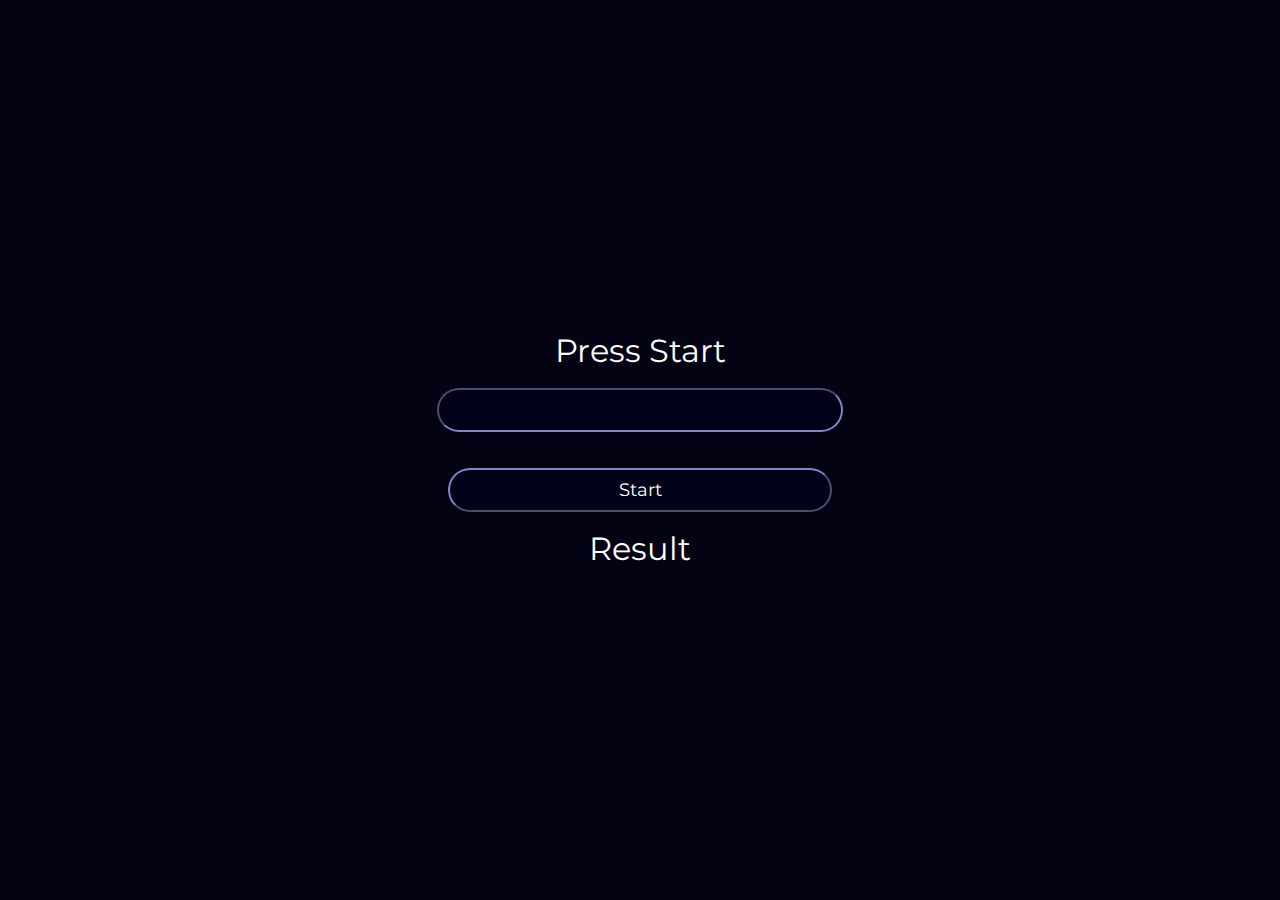
==== index.html @ 8c7232f8 "added an answer preview" ====
<!DOCTYPE html>
<html lang="en">
<head>
    <meta charset="UTF-8">
    <meta http-equiv="X-UA-Compatible" content="IE=edge">
    <link href = 'style.css', rel = 'stylesheet',type = 'text/css'/>
    <meta name="viewport" content="width=device-width, initial-scale=1.0">
    <link rel="preconnect" href="https://fonts.googleapis.com">
    <link rel="preconnect" href="https://fonts.gstatic.com" crossorigin>
    <link href="https://fonts.googleapis.com/css2?family=Montserrat:wght@200&display=swap" rel="stylesheet">
    <title>Document</title>
</head>
<body>
    <div>
        <span id = 'question'>Press Start</span>
        <span><input class = 'widget', id = 'input'></span>
        <span><button class = 'widget', id = 'button'>Start</button></span>
        <span id = 'result'>Result</span>
        <span id = 'answer'></span>
    </div>
    <script src = 'normal.js'></script>
</body>
</html>
---- style.css ----
:root{
    --size: 3.5vh
}
body{
    background-color: rgb(3, 3, 20);
    font-family: Montserrat;
    font-size: var(--size);
    color: rgb(255,255,255);
    display: flex;
    width:100%;
    height: 100vh;
    justify-content: center;
    align-items: center;
    margin: 0;
}
.widget{
    font-family: Montserrat;
    border-color: rgb(133, 133, 197);
    border-radius: 3em;
    border-width: 2px;
    color: rgb(255,255,255);
    background-color: rgb(2,2,25);
    padding: 0.5em;
    width: 30vw;
    font-size: 2vh;
    margin-top: 1em;
    margin-bottom: 1em;
    text-align: center;
}
div{
    width: 100%;
}
span{
    display: flex;
    justify-content: center;
    padding: 0em;
}
#answer{
    position: relative;
    top: 0.1em;
}
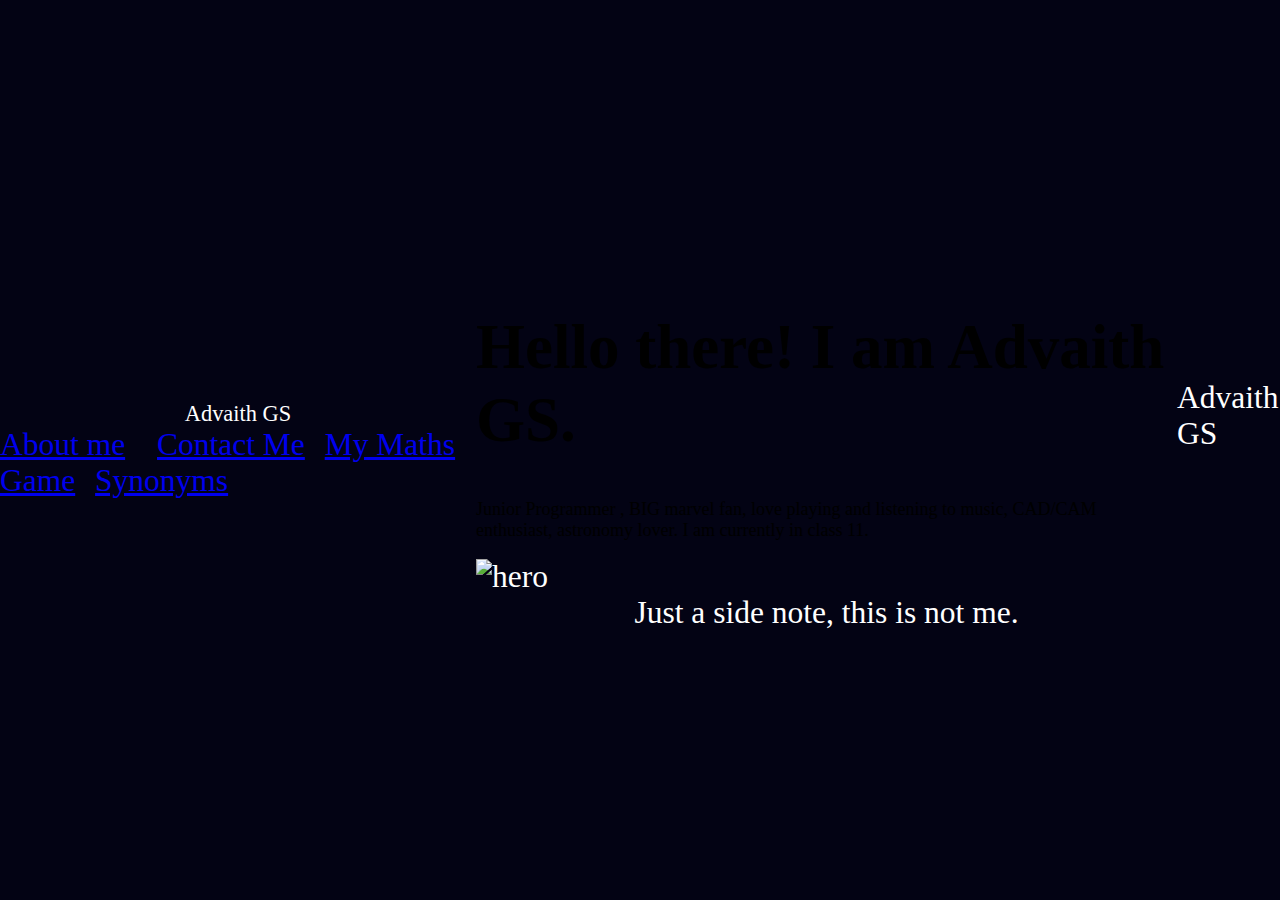
==== commit 1a6ac111: "Added Synonyms link" ====
--- a/index.html
+++ b/index.html
@@ -1,23 +1,105 @@
 <!DOCTYPE html>
-<html lang="en">
+<html>
+
 <head>
-    <meta charset="UTF-8">
-    <meta http-equiv="X-UA-Compatible" content="IE=edge">
-    <link href = 'style.css', rel = 'stylesheet',type = 'text/css'/>
-    <meta name="viewport" content="width=device-width, initial-scale=1.0">
-    <link rel="preconnect" href="https://fonts.googleapis.com">
-    <link rel="preconnect" href="https://fonts.gstatic.com" crossorigin>
-    <link href="https://fonts.googleapis.com/css2?family=Montserrat:wght@200&display=swap" rel="stylesheet">
-    <title>Document</title>
+  <meta charset="utf-8">
+  <meta name="viewport" content="width=device-width">
+  <meta name="google-site-verification" content="Tgr2iBiNIonHi8MVAIfTV2rdPftrHG4Oc8qaF7UgzT0" />
+  <link href="https://unpkg.com/tailwindcss@^2/dist/tailwind.min.css" rel="stylesheet">
+  <link href='favicon.ico'>
+  <title>Home | Advaith GS</title>
+  <!--link rel="icon" type="image/png" href="/favicon.png"/-->
+  <link rel="preconnect" href="https://fonts.gstatic.com">
+  <link href="https://fonts.googleapis.com/css2?family=Assistant&display=swap" rel="stylesheet">
+  <link href="https://fonts.googleapis.com/css2?family=Playfair+Display&display=swap" rel="stylesheet">
+  <link href="style.css" rel="stylesheet" type="text/css" />
+
 </head>
+
 <body>
-    <div>
-        <span id = 'question'>Press Start</span>
-        <span><input class = 'widget', id = 'input'></span>
-        <span><button class = 'widget', id = 'button'>Start</button></span>
-        <span id = 'result'>Result</span>
-        <span id = 'answer'></span>
+  <script src="script.js">
+  </script>
+  <header class="text-gray-600 body-font">
+    <div class="container mx-auto flex flex-wrap p-5 flex-col md:flex-row items-center">
+      <a class="flex title-font font-medium items-center text-gray-900 mb-4 md:mb-0">
+        <span class="ml-3 text-xl" style='margin-left:0rem;font-size: 1.4rem;'>Advaith GS</span>
+      </a>
+      <nav
+        class="md:mr-auto md:ml-4 md:py-1 md:pl-4 md:border-l md:border-gray-400	flex flex-wrap items-center text-base justify-center">
+        <a href='about.html' class="mr-5 hover:text-gray-900" style='margin-right:0.75rem'>About me</a>
+        <a href='contact_me.html' class="mr-5 hover:text-gray-900"
+          style='margin-right:0rem; margin-left:0.75rem'>Contact Me</a>
+        <a href='maths.html' class="mr-5 hover:text-gray-900" style='margin-right:0rem; margin-left:0.75rem'>My Maths
+          Game</a>
+          <a href = 'synonyms.html' class="mr-5 hover:text-gray-900" style = 'margin-right:0rem; margin-left:0.75rem'>Synonyms</a>
+      </nav>
     </div>
-    <script src = 'normal.js'></script>
+  </header>
+  <section class="text-gray-600 body-font" id='thesection'>
+    <div class="container mx-auto flex px-5 py-24 md:flex-row flex-col items-center">
+      <div
+        class="lg:flex-grow md:w-1/2 lg:pr-24 md:pr-16 flex flex-col md:items-start md:text-left mb-16 md:mb-0 items-center text-center"
+        style=" z-index: -100; color: black;">
+        <h1 class="title-font sm:text-4xl text-3xl mb-4 font-medium text-gray-900" style="color: black;">Hello there! I
+          am Advaith GS.
+          <br class="hidden lg:inline-block">
+        </h1>
+        <p class="mb-8 leading-relaxed" style="font-size:large;">Junior Programmer , BIG marvel fan, love playing and
+          listening to music, CAD/CAM enthusiast, astronomy lover. I am currently in class 11. </p>
+      </div>
+      <div class="lg:max-w-lg lg:w-full md:w-1/2 w-5/6" style="position: relative; z-index: -100;">
+        <img class="object-cover object-center rounded" alt="hero"
+          src="https://source.unsplash.com/720x600/?nature,wildlife">
+        <span id='first'> Just a side note, this is not me. </span>
+      </div>
+    </div>
+  </section style='color:white;'>
+  <footer class="text-gray-600 body-font">
+    <div class="container px-5 py-8 mx-auto flex items-center sm:flex-row flex-col">
+      <a class="flex title-font font-medium items-center md:justify-start justify-center text-gray-900">
+        <span class="ml-3 text-xl" style='margin-left:0rem;'>Advaith GS</span>
+      </a>
+      <p class="text-sm text-gray-500 sm:ml-4 sm:pl-4 sm:border-l-2 sm:border-gray-200 sm:py-2 sm:mt-0 mt-4">
+        <a href="https://instagram.com/gs_boi" class="text-gray-600 ml-1" rel="noopener noreferrer" target="_blank" ,
+          id='status'></a>
+        <script src='script.js'></script>
+      </p>
+      <span class="inline-flex sm:ml-auto sm:mt-0 mt-4 justify-center sm:justify-start">
+        <a class="text-gray-500">
+          <svg fill="currentColor" stroke-linecap="round" stroke-linejoin="round" stroke-width="2" class="w-5 h-5"
+            viewBox="0 0 24 24" data-darkreader-inline-fill="" style="--darkreader-inline-fill:currentColor;">
+            <path d="M18 2h-3a5 5 0 00-5 5v3H7v4h3v8h4v-8h3l1-4h-4V7a1 1 0 011-1h3z"></path>
+          </svg>
+        </a>
+        <a class="ml-3 text-gray-500">
+          <svg fill="currentColor" stroke-linecap="round" stroke-linejoin="round" stroke-width="2" class="w-5 h-5"
+            viewBox="0 0 24 24" data-darkreader-inline-fill="" style="--darkreader-inline-fill:currentColor;">
+            <path
+              d="M23 3a10.9 10.9 0 01-3.14 1.53 4.48 4.48 0 00-7.86 3v1A10.66 10.66 0 013 4s-4 9 5 13a11.64 11.64 0 01-7 2c9 5 20 0 20-11.5a4.5 4.5 0 00-.08-.83A7.72 7.72 0 0023 3z">
+            </path>
+          </svg>
+        </a>
+        <a href="https://instagram.com/advaithgs" class="ml-3 text-gray-500">
+          <svg fill="none" stroke="currentColor" stroke-linecap="round" stroke-linejoin="round" stroke-width="2"
+            class="w-5 h-5" viewBox="0 0 24 24" data-darkreader-inline-fill="" data-darkreader-inline-stroke=""
+            style="--darkreader-inline-fill:none; --darkreader-inline-stroke:currentColor;">
+            <rect width="20" height="20" x="2" y="2" rx="5" ry="5"></rect>
+            <path d="M16 11.37A4 4 0 1112.63 8 4 4 0 0116 11.37zm1.5-4.87h.01"></path>
+          </svg>
+        </a>
+        <a class="ml-3 text-gray-500">
+          <svg fill="currentColor" stroke="currentColor" stroke-linecap="round" stroke-linejoin="round" stroke-width="0"
+            class="w-5 h-5" viewBox="0 0 24 24" data-darkreader-inline-fill="" data-darkreader-inline-stroke=""
+            style="--darkreader-inline-fill:currentColor; --darkreader-inline-stroke:currentColor;">
+            <path stroke="none" d="M16 8a6 6 0 016 6v7h-4v-7a2 2 0 00-2-2 2 2 0 00-2 2v7h-4v-7a6 6 0 016-6zM2 9h4v12H2z"
+              data-darkreader-inline-stroke="" style="--darkreader-inline-stroke:none;"></path>
+            <circle cx="4" cy="4" r="2" stroke="none" data-darkreader-inline-stroke=""
+              style="--darkreader-inline-stroke:none;"></circle>
+          </svg>
+        </a>
+      </span>
+    </div>
+  </footer>
 </body>
+
 </html>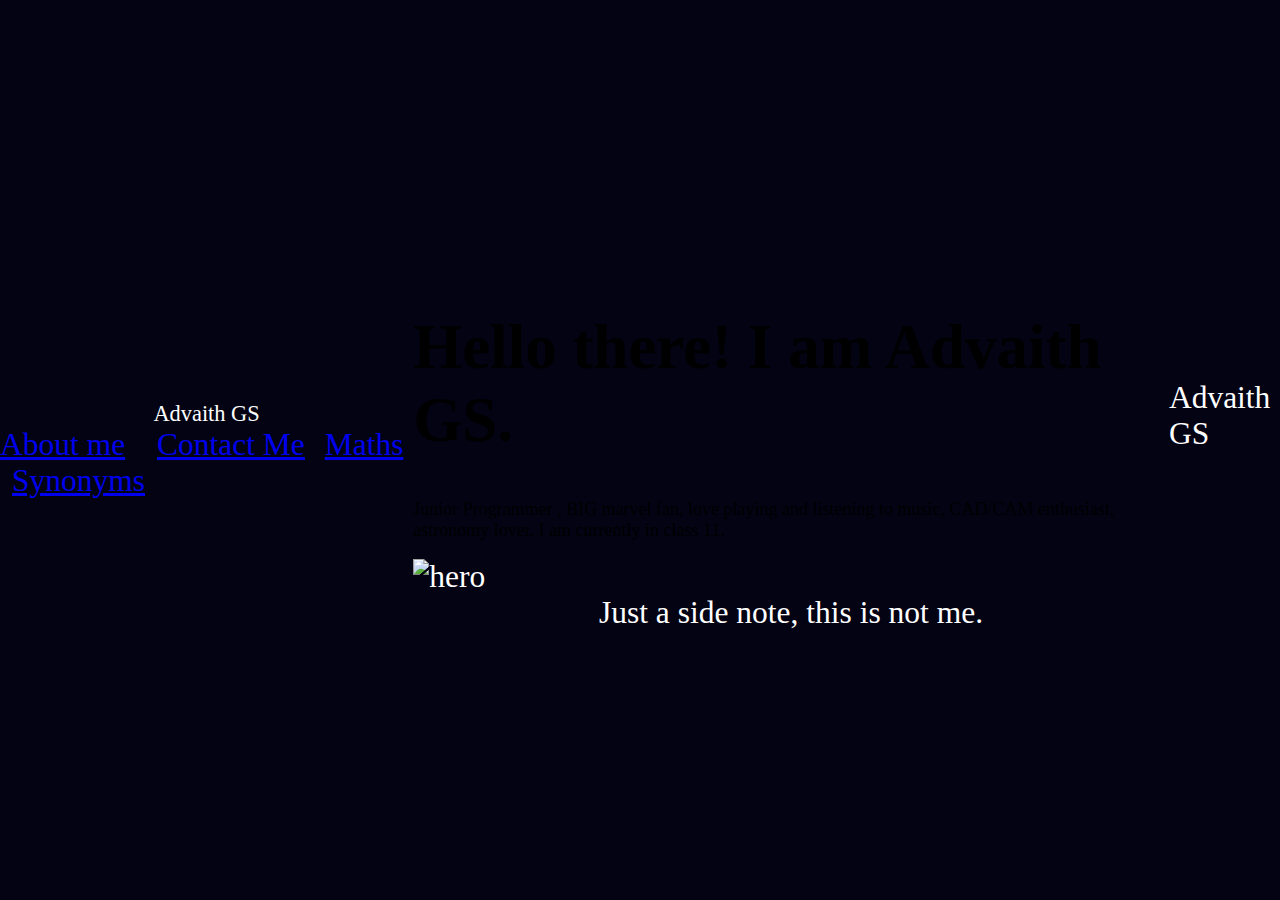
==== commit 40649aac: "Updated indexx.html" ====
--- a/index.html
+++ b/index.html
@@ -27,11 +27,9 @@
       <nav
         class="md:mr-auto md:ml-4 md:py-1 md:pl-4 md:border-l md:border-gray-400	flex flex-wrap items-center text-base justify-center">
         <a href='about.html' class="mr-5 hover:text-gray-900" style='margin-right:0.75rem'>About me</a>
-        <a href='contact_me.html' class="mr-5 hover:text-gray-900"
-          style='margin-right:0rem; margin-left:0.75rem'>Contact Me</a>
-        <a href='maths.html' class="mr-5 hover:text-gray-900" style='margin-right:0rem; margin-left:0.75rem'>My Maths
-          Game</a>
-          <a href = 'synonyms.html' class="mr-5 hover:text-gray-900" style = 'margin-right:0rem; margin-left:0.75rem'>Synonyms</a>
+        <a href='contact_me.html' class="mr-5 hover:text-gray-900" style='margin-right:0rem; margin-left:0.75rem'>Contact Me</a>
+        <a href='maths.html' class="mr-5 hover:text-gray-900" style='margin-right:0rem; margin-left:0.75rem'>Maths</a>
+        <a href = 'synonyms.html' class="mr-5 hover:text-gray-900" style = 'margin-right:0rem; margin-left:0.75rem'>Synonyms</a>
       </nav>
     </div>
   </header>
